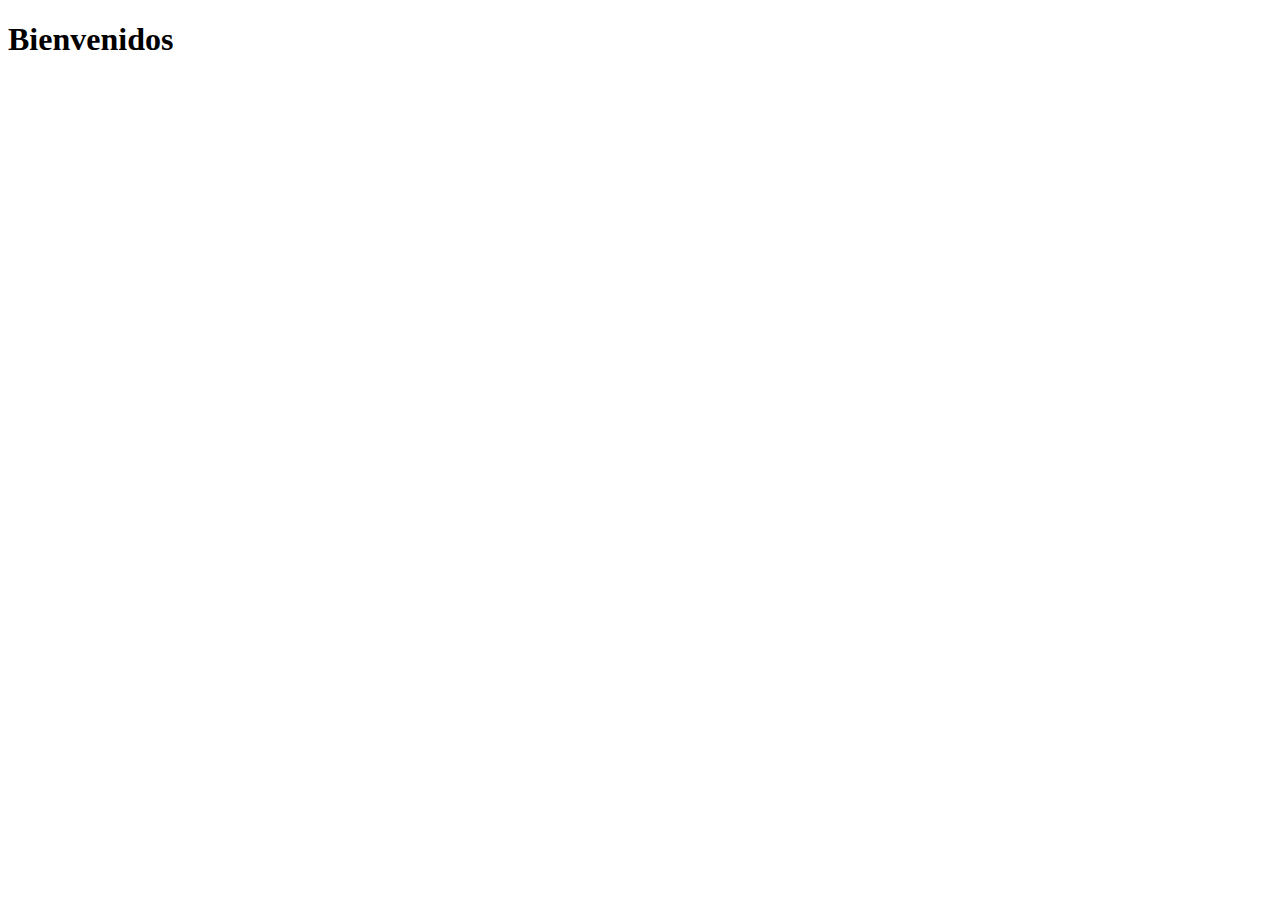
==== index.html @ 9eb005e8 "Add files via upload" ====
<!DOCTYPE html>
<html lang="en">
<head>
    <meta charset="UTF-8">
    <meta name="viewport" content="width=device-width, initial-scale=1.0">
    <title>Document</title>
    <link rel="stylesheet" href="style.css">
</head>
<body>
    <h1>Bienvenidos</h1>
</body>
</html>
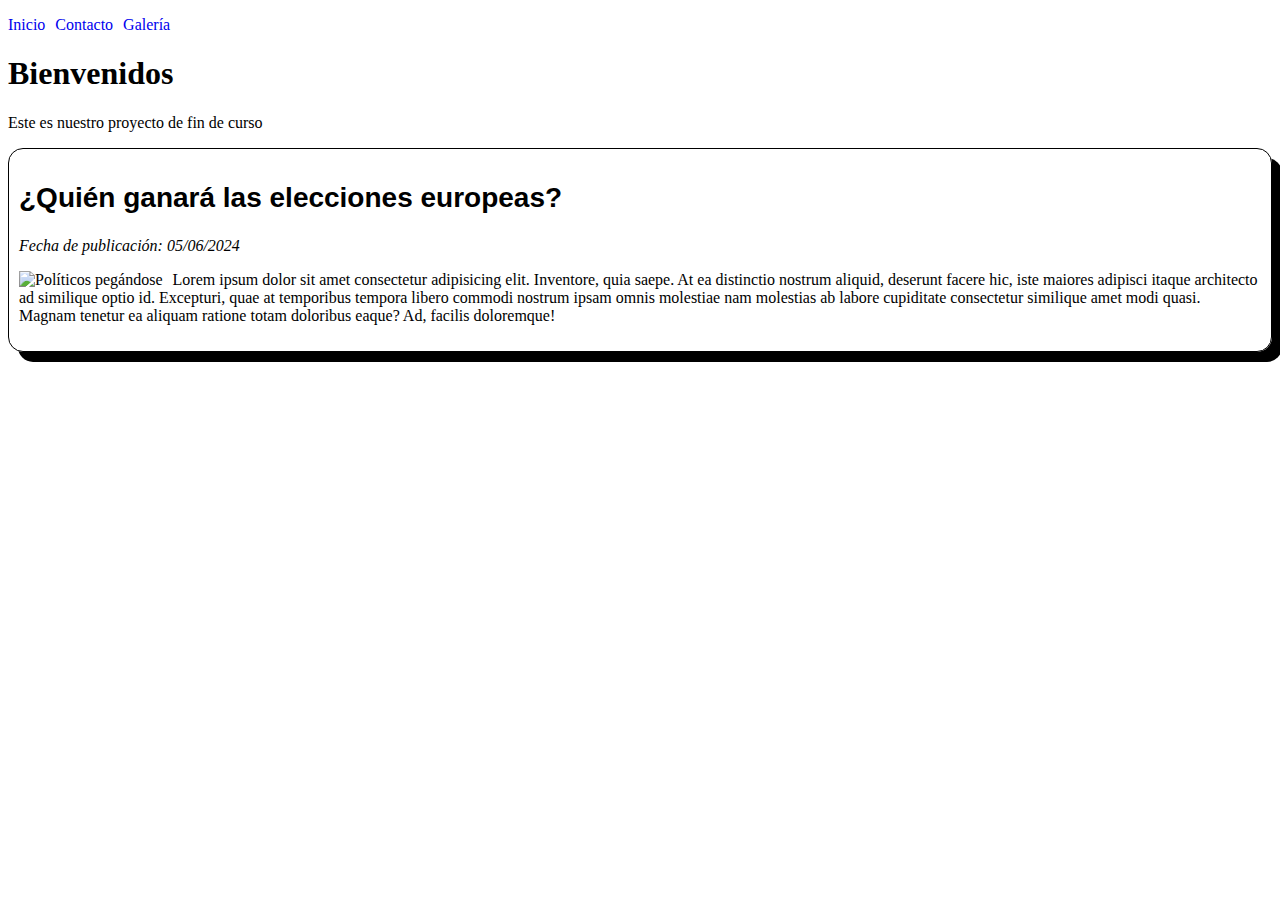
==== commit 3e647c51: "Add files via upload" ====
--- a/index.html
+++ b/index.html
@@ -7,6 +7,29 @@
     <link rel="stylesheet" href="style.css">
 </head>
 <body>
-    <h1>Bienvenidos</h1>
+    <header>
+        <nav>
+            <ul>
+                <li><a href="index.html">Inicio</a></li>
+                <li><a href="contacto.html">Contacto</a></li>
+                <li><a href="galeria.html">Galería</a></li>
+            </ul>
+        </nav>
+    </header>
+    <main>
+        <section id="bienvenida">
+            <h1>Bienvenidos</h1>
+            <p>Este es nuestro proyecto de fin de curso</p>
+        </section>
+        <section id="noticias">
+            <article>
+                <h2>¿Quién ganará las elecciones europeas?</h2>
+                <p class="fecha-noticia">Fecha de publicación: 05/06/2024</p>
+                <img src="https://via.placeholder.com/150" alt="Políticos pegándose" class="imagen-noticia">
+                <p>Lorem ipsum dolor sit amet consectetur adipisicing elit. Inventore, quia saepe. At ea distinctio nostrum aliquid, deserunt facere hic, iste maiores adipisci itaque architecto ad similique optio id. Excepturi, quae at temporibus tempora libero commodi nostrum ipsam omnis molestiae nam molestias ab labore cupiditate consectetur similique amet modi quasi. Magnam tenetur ea aliquam ratione totam doloribus eaque? Ad, facilis doloremque!</p>
+            </article>
+        </section>
+    </main>
+    <footer></footer>
 </body>
 </html>--- a/style.css
+++ b/style.css
@@ -0,0 +1,35 @@
+nav ul{
+    display: flex;
+    list-style-type: none;
+    padding: 0;
+}
+
+nav ul li{
+    margin-right: 10px;
+}
+
+nav ul li a{
+    text-decoration: none;
+}
+
+.imagen-noticia{
+    float:left;
+    margin-right: 10px;
+}
+
+article{
+    border:1px solid black;
+    padding: 10px;
+    border-radius: 15px;
+    box-shadow: 10px 10px black;
+}
+
+h2{
+    font-family: Arial, Helvetica, sans-serif;
+    font-size: 28px;
+}
+
+.fecha-noticia{
+    font-style: italic;
+}
+
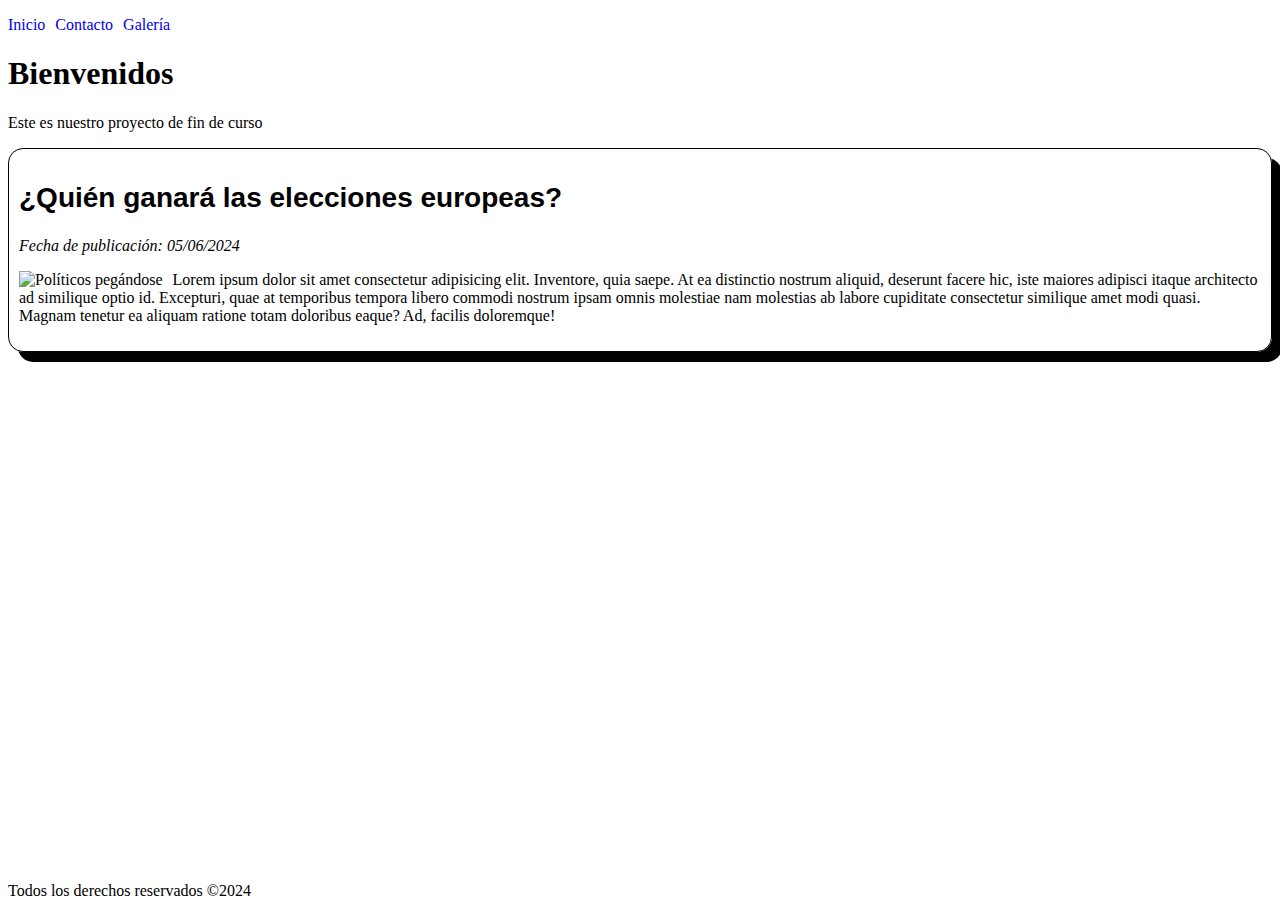
==== commit 80068a1b: "Add files via upload" ====
--- a/index.html
+++ b/index.html
@@ -30,6 +30,8 @@
             </article>
         </section>
     </main>
-    <footer></footer>
+    <footer>
+        <p>Todos los derechos reservados &copy;2024</p>
+    </footer>
 </body>
 </html>--- a/style.css
+++ b/style.css
@@ -1,3 +1,9 @@
+/* *{
+    margin: 0;
+    padding: 0;
+    box-sizing: border-box;
+} */
+
 nav ul{
     display: flex;
     list-style-type: none;
@@ -33,3 +39,12 @@
     font-style: italic;
 }
 
+body{
+    min-height: 100vh;
+    position:relative;
+}
+
+footer{
+    position:absolute;
+    bottom:0;
+}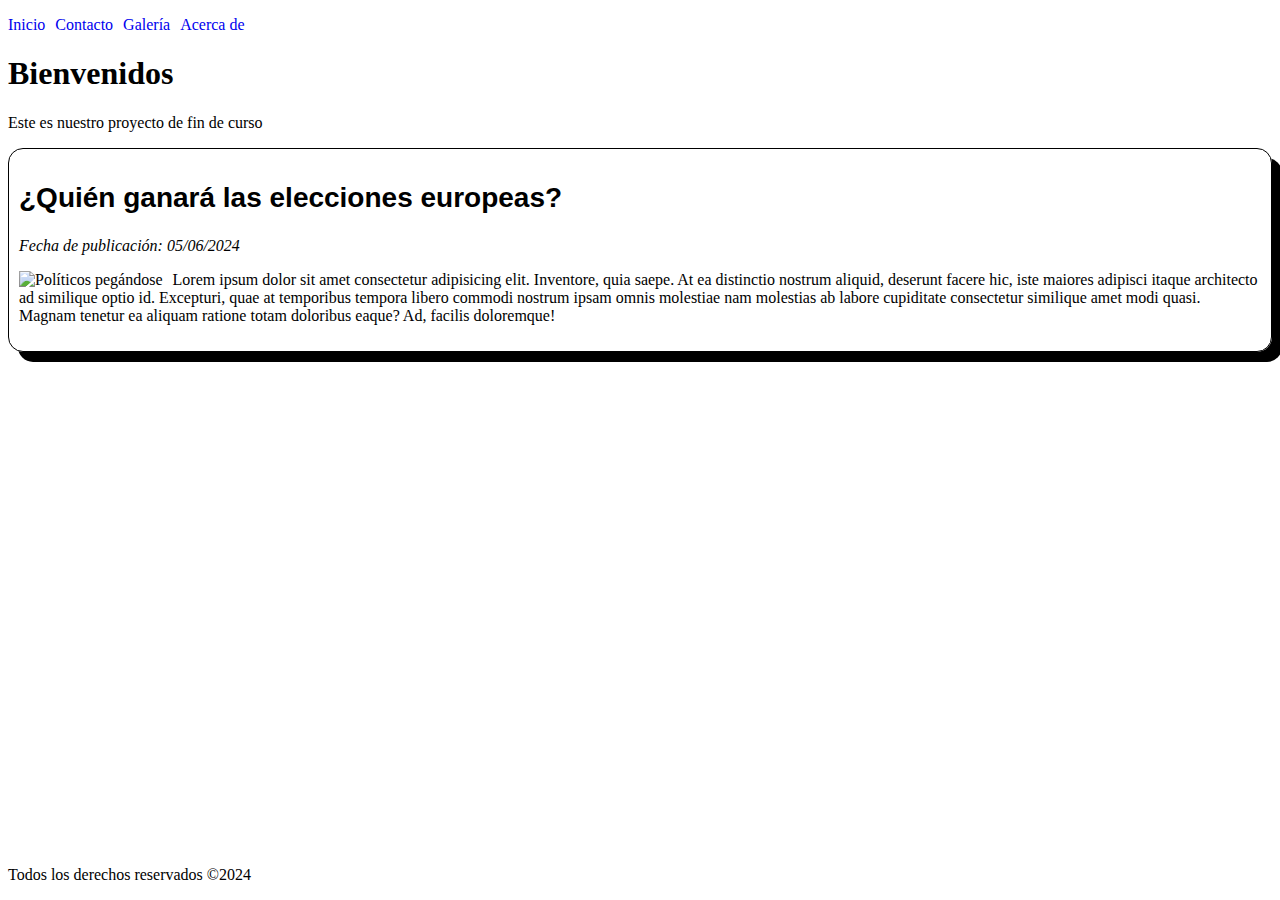
==== commit 71fc9175: "Add files via upload" ====
--- a/index.html
+++ b/index.html
@@ -13,6 +13,7 @@
                 <li><a href="index.html">Inicio</a></li>
                 <li><a href="contacto.html">Contacto</a></li>
                 <li><a href="galeria.html">Galería</a></li>
+                <li><a href="acercade.html">Acerca de</a></li>
             </ul>
         </nav>
     </header>
--- a/style.css
+++ b/style.css
@@ -39,12 +39,110 @@
     font-style: italic;
 }
 
-body{
-    min-height: 100vh;
+html{
+    min-height: 100%;
     position:relative;
 }
 
 footer{
     position:absolute;
     bottom:0;
+}
+
+section#galeria div{
+    display: flex;
+    justify-content: center;
+    flex-wrap: wrap;
+}
+
+section#galeria figure{
+    border: 1px solid lightgray;
+    box-shadow: 10px 10px rgba(0, 0, 0, 0.5);
+}
+
+section#galeria img{
+    width: 300px;
+}
+
+section#galeria img:hover{
+    transform: scale(1.1);
+}
+
+section#galeria figcaption{
+    font-style: italic;
+}
+
+section#formulario textarea{
+    resize: none;
+    width: 100%;
+    height: 150px;
+}
+
+section#formulario{
+    width: 500px;
+}
+
+section#formulario form{
+    display: flex;
+    flex-direction: column;
+}
+
+section#formulario label{
+    margin-top: 15px;
+    font-weight: bold;
+}
+
+section#formulario button{
+    margin-top: 15px;
+
+}
+
+section#formulario div#botones{
+    display: flex;
+}
+
+section#formulario div#botones button{
+    background-color: blue;
+    color:white;
+    border:none;
+    margin-right: 15px;
+    padding: 15px 50px 15px 50px;
+}
+
+section#acercade{
+    max-width: 800px;
+    padding: 20px;
+}
+
+section#faq{
+    max-width: 800px;
+    padding: 20px;
+}
+
+section#faq details{
+    margin-bottom: 15px;
+}
+
+section#faq summary{
+    background-color: rgba(33, 82, 240, 50);
+    color:white;
+    padding:15px;
+    border-radius: 10px;
+    font-family: Arial, Helvetica, sans-serif;
+}
+
+section#faq details[open] summary{
+    border-bottom-left-radius: 0;
+    border-bottom-right-radius: 0;
+}
+
+section#faq summary:hover{
+    background-color: blue;
+}
+
+section#faq p{
+    border: 1px solid gray;
+    margin:0;
+    padding: 15px;
+    background-color: aliceblue;
 }